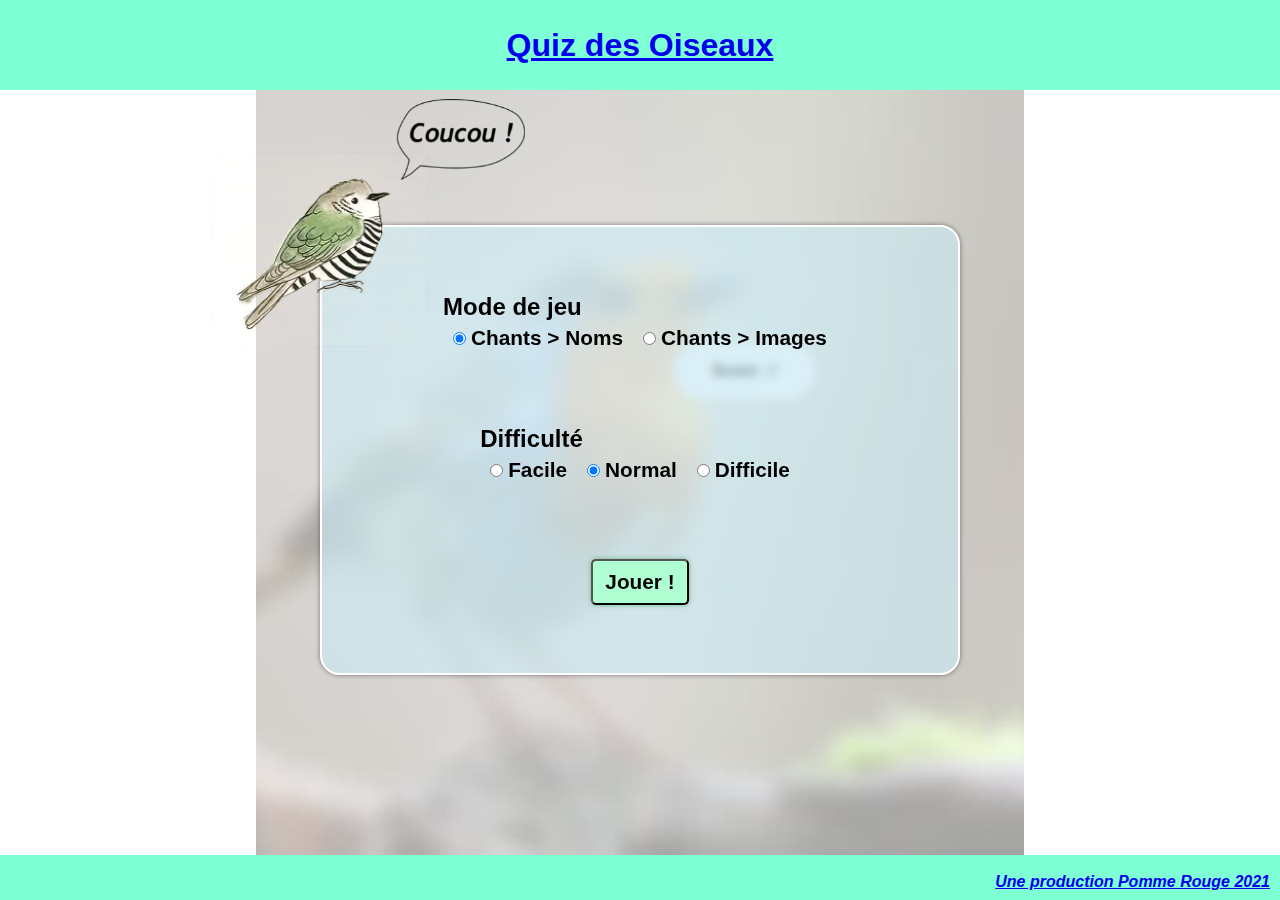
==== index.html @ 780c45d6 "Test page" ====
<!DOCTYPE html>
<html lang="en">
  <head>
    <meta charset="UTF-8" />
    <meta http-equiv="X-UA-Compatible" content="IE=edge" />
    <meta name="viewport" content="width=device-width, initial-scale=1.0" />
    <title>Quiz des Oiseaux</title>
    <link rel="stylesheet" href="./css/reset.css" />
    <link rel="stylesheet" href="./css/styles.css" />
  </head>
  <body>
    <header>
      <h1><a href="/">Quiz des Oiseaux</a></h1>
    </header>
    <main>
      <img src="./media/images/coucou_dessin.avif" alt="Coucou drawing" id="coucou_dessin">
      <img src="./media/images/bubble_hello.png" alt="Coucou drawing" id="bubble_hello" style="display: none;">
      <div id="start-menu" style="display: flex">
        <audio autoplay src="./media/audio/single_coucou.mp3" type="audio/mpeg">Your browser does not support the audio element</audio>
        <form
          id="start-menu__form"
          action="index.html"
          method=""
        >
          <fieldset class="start-menu__form__mode">
            <legend>Mode de jeu</legend>
            <div>
              <input
                type="radio"
                name="mode"
                value="sounds_to_names"
                id="start-menu__form__mode--sounds_to_names"
                checked
              /><label for="start-menu__form__mode--sounds_to_names">Chants &gt; Noms</label>
            </div>
            <div>
              <input
                type="radio"
                name="mode"
                value="sounds_to_pictures"
                id="start-menu__form__mode--sounds_to_pictures"
              /><label for="start-menu__form__mode--sounds_to_pictures">Chants &gt; Images</label>
            </div>
          </fieldset>
          <fieldset class="start-menu__form__difficulty">
            <legend>Difficulté</legend>
            <div>
              <input
                type="radio"
                name="difficulty"
                value="easy"
                id="start-menu__form__difficulty--easy"
              /><label for="start-menu__form__difficulty--easy">Facile</label>
            </div>
            <div>
              <input
                type="radio"
                name="difficulty"
                value="normal"
                id="start-menu__form__difficulty--normal"
                checked
              /><label for="start-menu__form__difficulty--normal">Normal</label>
            </div>
            <div>
              <input
                type="radio"
                name="difficulty"
                value="hard"
                id="start-menu__form__difficulty--hard"
              /><label for="start-menu__form__difficulty--hard">Difficile</label>
            </div>
          </fieldset>
          <button class="menu__button" type="submit">Jouer !</button>
        </form>
      </div>
      <div id="quiz-container">
        <div id="quiz-header">
          <div id="question"></div>
          <div id="score">Score : <span id="score__good-answers"></span>/<span id="score__total-score"></span></div>
        </div>
        <div id="choice-container"></div>
      </div>
      <div id="end-menu" style="display: none">
        <h2>FIN DU JEU</h2>
        <p>Votre score est de : <span id="end-menu__good-answers"></span>/<span id="end-menu__total-score"></span></p>
        <a href="index.html"><button class="menu__button">Rejouer</button></a>
      </div>
    </main>
    <footer><a href="test.html">Une production Pomme Rouge 2021</a></footer>
    <script src="js/game.js" type="module"></script>
  </body>
</html>
---- css/styles.css ----
* {
  margin: 0;
  box-sizing: border-box;
}

body {
  display: flex;
  flex-direction: column;
  font-family: sans-serif;
  font-weight: bold;
}

header {
  height: 10vh;
  display: flex;
  justify-content: center;
  align-items: center;
  background-color: aquamarine;
  font-size: 2rem;
}

main {
  height: 85vh;
  display: flex;
  justify-content: center;
}

#quiz-container {
  width: 100vw;
  height: 100%;
  background: url("../media/images/oiseau.jpg") center / cover;
  display: flex;
  flex-direction: column;
  justify-content: space-evenly;
  align-items: center;
}

#quiz-header {
  display: flex;
  flex-direction: column;
  justify-content: space-evenly;
  align-items: center;
  width: 100%;
  height: 20%;
}

#score {
  background-color: #f1f3f4;
  padding: 10px 20px;
  border-radius: 20px;
}

#coucou_dessin {
  position: absolute;
  top: 15vh;
  left: 15vw;
  width: 20vw;
  z-index: 2;
}

#bubble_hello {
  position: absolute;
  top: 11vh;
  left: 31vw;
  width: 10vw;
  z-index: 2;
}

#start-menu {
  position: absolute;
  top: 15vh;
  left: 15vw;
  width: 70vw;
  height: 70vh;
  display: flex;
  justify-content: center;
  background-color: #cbedf896;
  backdrop-filter: blur(5px);
  border: 2px solid #fff;
  border-radius: 20px;
  box-shadow: 0 0 5px rgba(0, 0, 0, 0.445);
}

#start-menu__form {
  width: 50vw;
  display: flex;
  flex-direction: column;
  justify-content: space-evenly;
  align-items: center;
  font-size: 1.3rem;
}

#start-menu__form div {
  padding-bottom: 10px;
  padding-left: 10px;
}

#start-menu__form legend {
  font-size: 1.5rem;
  font-weight: bold;
  margin-bottom: 1vh;
}

#start-menu__form label {
  padding-left: 5px;
  padding-right: 10px;
}

.menu__button {
  align-self: center;
  padding: 1vh 1vw;
  background-color: #afffd3;
  box-shadow: 0 0 5px #72b38f;
  border-radius: 5px;
  font-weight: bold;
  font-size: 1.3rem;
}

#end-menu {
  position: absolute;
  top: 25vh;
  left: 25vw;
  width: 50vw;
  height: 50vh;
  display: flex;
  flex-direction: column;
  justify-content: space-evenly;
  align-items: center;
  font-size: 1.5rem;
  text-align: center;
  background-color: #cbedf896;
  backdrop-filter: blur(5px);
  border: 2px solid #fff;
  border-radius: 20px;
  box-shadow: 0 0 5px rgba(0, 0, 0, 0.445);
}

#choice-container {
  display: grid;
}

.grid_1-2 {
  grid-template: repeat(2, 1fr) / repeat(1, 1fr);
}

.grid_2-2 {
  grid-template: repeat(2, 1fr) / repeat(2, 1fr);
}

.grid_2-3 {
  grid-template: repeat(3, 1fr) / repeat(2, 1fr);
}

.tile {
  display: flex;
  justify-content: center;
  align-items: center;
  min-width: 120px;
  min-height: 120px;
  width: 170px;
  height: 170px;
  margin: 10px;
  padding: 10px;
  text-align: center;
  color: #fff;
  text-shadow: 0 0 2px #000;
  background-color: #7cc9a580;
  border: 1px solid #fff;
  border-radius: 5px;
  box-shadow: 0 0 5px rgba(255, 255, 255, 0.521);
  cursor: pointer;
}

footer {
  height: 5vh;
  background-color: aquamarine;
  display: flex;
  justify-content: flex-end;
  align-items: flex-end;
  font-style: italic;
  padding-right: 10px;
  padding-bottom: 10px;
}

@media screen and (min-width: 1000px) {
  #quiz-container {
    width: 60vw;
  }

  #quiz-header {
    flex-direction: row;
  }

  #score {
    padding: 20px 40px;
    border-radius: 30px;
  }

  #start-menu {
    top: 25vh;
    left: 25vw;
    width: 50vw;
    height: 50vh;
  }

  #start-menu__form fieldset {
    display: flex;
  }

  #end-menu {
    font-size: 2rem;
  }

  .grid_1-2 {
    grid-template: repeat(1, 1fr) / repeat(2, 1fr);
  }
  
  .grid_2-2 {
    grid-template: repeat(2, 1fr) / repeat(2, 1fr);
  }
  
  .grid_2-3 {
    grid-template: repeat(2, 1fr) / repeat(3, 1fr);
  }
}
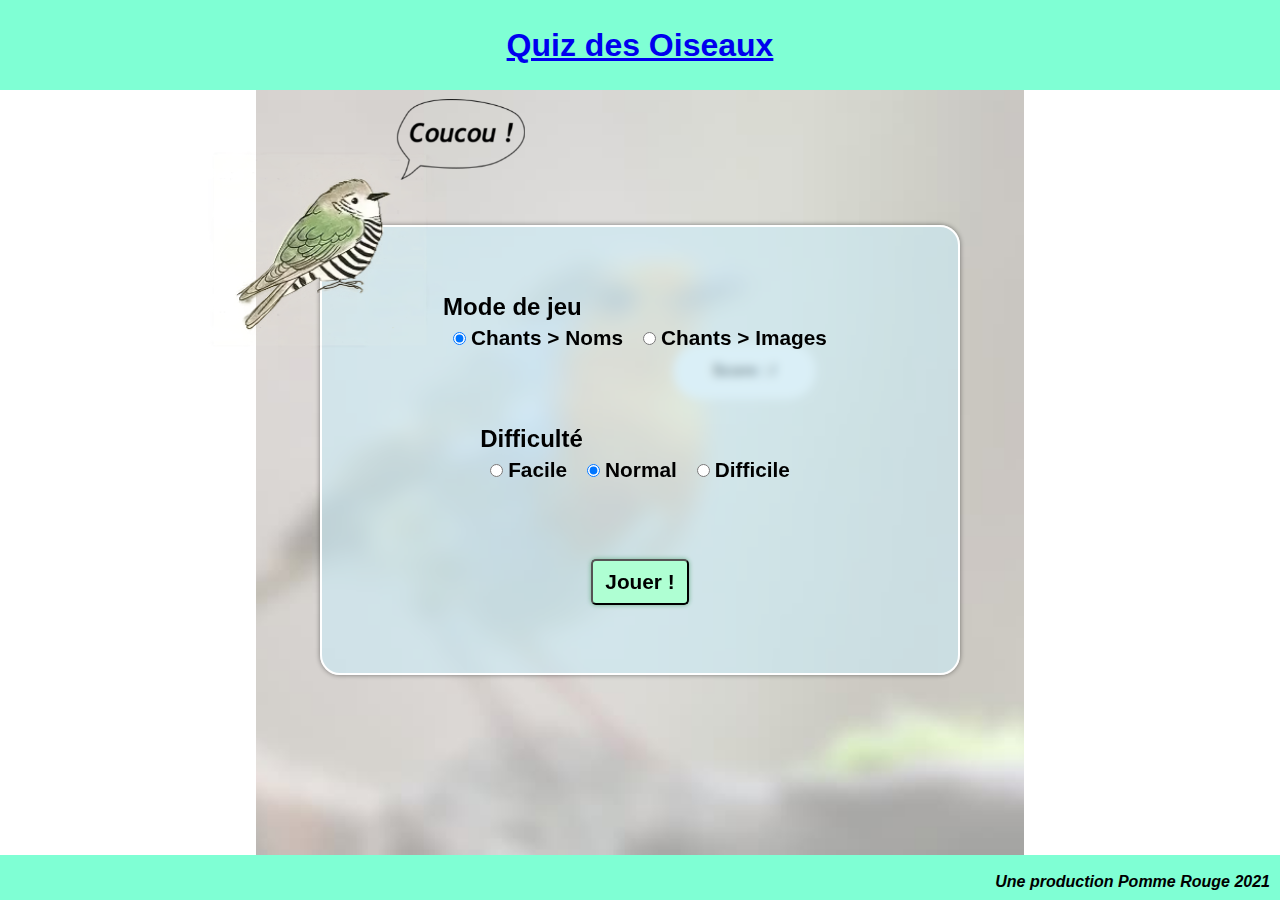
==== commit 6809678b: "Remove link to test page" ====
--- a/index.html
+++ b/index.html
@@ -86,7 +86,7 @@
         <a href="index.html"><button class="menu__button">Rejouer</button></a>
       </div>
     </main>
-    <footer><a href="test.html">Une production Pomme Rouge 2021</a></footer>
+    <footer>Une production Pomme Rouge 2021</footer>
     <script src="js/game.js" type="module"></script>
   </body>
 </html>
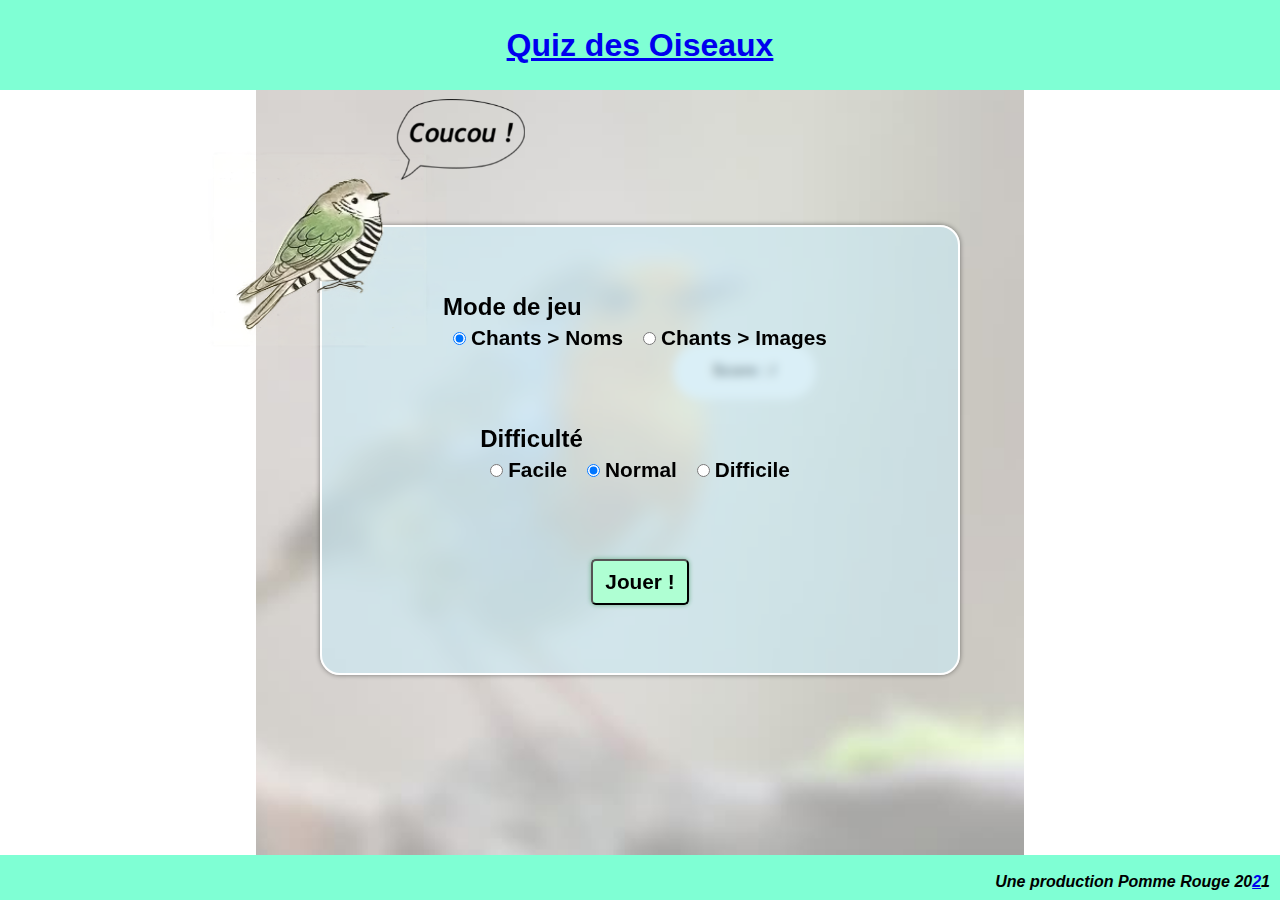
==== commit 694f61fa: "Play/pause bird's song on click" ====
--- a/index.html
+++ b/index.html
@@ -86,7 +86,7 @@
         <a href="index.html"><button class="menu__button">Rejouer</button></a>
       </div>
     </main>
-    <footer>Une production Pomme Rouge 2021</footer>
+    <footer>Une production Pomme Rouge 20<a href="learning.html">2</a>1</footer>
     <script src="js/game.js" type="module"></script>
   </body>
 </html>
--- a/css/styles.css
+++ b/css/styles.css
@@ -4,6 +4,7 @@
 }
 
 body {
+  position: relative;
   display: flex;
   flex-direction: column;
   font-family: sans-serif;
@@ -11,15 +12,21 @@
 }
 
 header {
+  position: fixed;
+  top: 0;
+  width: 100vw;
   height: 10vh;
   display: flex;
   justify-content: center;
   align-items: center;
   background-color: aquamarine;
   font-size: 2rem;
+  z-index: 2;
 }
 
 main {
+  position: relative;
+  top: 10vh;
   height: 85vh;
   display: flex;
   justify-content: center;
@@ -52,7 +59,7 @@
 
 #coucou_dessin {
   position: absolute;
-  top: 15vh;
+  top: 5vh;
   left: 15vw;
   width: 20vw;
   z-index: 2;
@@ -60,7 +67,7 @@
 
 #bubble_hello {
   position: absolute;
-  top: 11vh;
+  top: 1vh;
   left: 31vw;
   width: 10vw;
   z-index: 2;
@@ -68,7 +75,7 @@
 
 #start-menu {
   position: absolute;
-  top: 15vh;
+  top: 5vh;
   left: 15vw;
   width: 70vw;
   height: 70vh;
@@ -172,6 +179,9 @@
 }
 
 footer {
+  position: fixed;
+  bottom: 0;
+  width: 100vw;
   height: 5vh;
   background-color: aquamarine;
   display: flex;
@@ -180,6 +190,7 @@
   font-style: italic;
   padding-right: 10px;
   padding-bottom: 10px;
+  z-index: 2;
 }
 
 @media screen and (min-width: 1000px) {
@@ -197,7 +208,7 @@
   }
 
   #start-menu {
-    top: 25vh;
+    top: 15vh;
     left: 25vw;
     width: 50vw;
     height: 50vh;
@@ -223,3 +234,26 @@
     grid-template: repeat(2, 1fr) / repeat(3, 1fr);
   }
 }
+
+
+/***********************************************************/
+/*****************      LEARNING PAGE      *****************/
+/***********************************************************/
+
+main {
+  /* overflow-y: scroll; */
+}
+
+#learning-zone {
+  text-align: center;
+}
+
+#learning-container {
+  display: grid;
+  grid-template: repeat(4, 1fr) / repeat(8, 1fr);
+}
+
+.tile--learning {
+  align-items: flex-end;
+  font-style: italic;
+}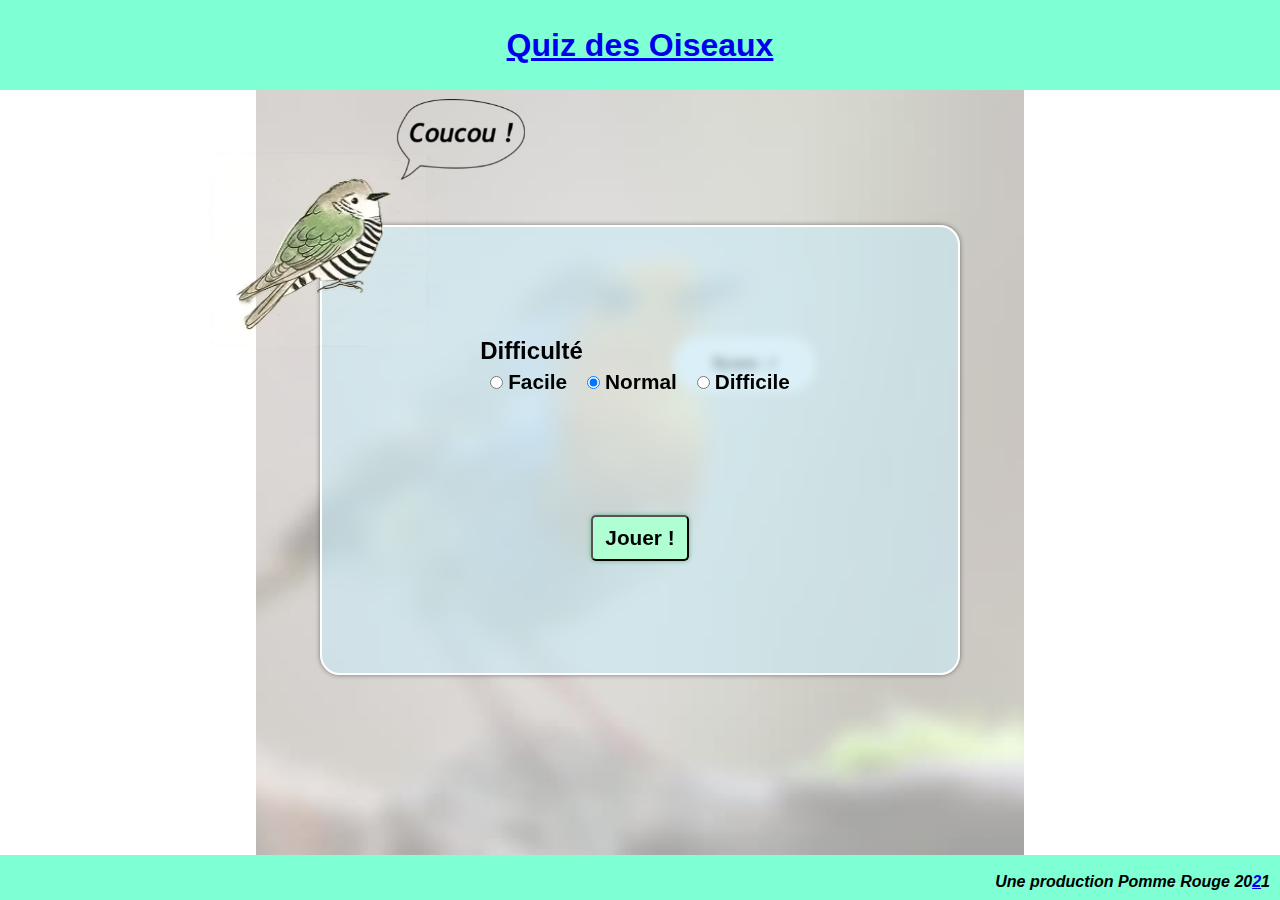
==== commit 1ca5e0c8: "Easy mode game is now pictures+text" ====
--- a/index.html
+++ b/index.html
@@ -22,7 +22,7 @@
           action="index.html"
           method=""
         >
-          <fieldset class="start-menu__form__mode">
+          <!-- <fieldset class="start-menu__form__mode">
             <legend>Mode de jeu</legend>
             <div>
               <input
@@ -41,7 +41,7 @@
                 id="start-menu__form__mode--sounds_to_pictures"
               /><label for="start-menu__form__mode--sounds_to_pictures">Chants &gt; Images</label>
             </div>
-          </fieldset>
+          </fieldset> -->
           <fieldset class="start-menu__form__difficulty">
             <legend>Difficulté</legend>
             <div>
--- a/css/styles.css
+++ b/css/styles.css
@@ -144,18 +144,8 @@
 
 #choice-container {
   display: grid;
-}
-
-.grid_1-2 {
-  grid-template: repeat(2, 1fr) / repeat(1, 1fr);
-}
-
-.grid_2-2 {
   grid-template: repeat(2, 1fr) / repeat(2, 1fr);
-}
-
-.grid_2-3 {
-  grid-template: repeat(3, 1fr) / repeat(2, 1fr);
+  gap: 20px;
 }
 
 .tile {
@@ -166,7 +156,6 @@
   min-height: 120px;
   width: 170px;
   height: 170px;
-  margin: 10px;
   padding: 10px;
   text-align: center;
   color: #fff;
@@ -221,18 +210,11 @@
   #end-menu {
     font-size: 2rem;
   }
-
-  .grid_1-2 {
-    grid-template: repeat(1, 1fr) / repeat(2, 1fr);
-  }
   
-  .grid_2-2 {
+  .choice-container {
     grid-template: repeat(2, 1fr) / repeat(2, 1fr);
   }
   
-  .grid_2-3 {
-    grid-template: repeat(2, 1fr) / repeat(3, 1fr);
-  }
 }
 
 
@@ -240,20 +222,30 @@
 /*****************      LEARNING PAGE      *****************/
 /***********************************************************/
 
-main {
-  /* overflow-y: scroll; */
-}
-
 #learning-zone {
+  overflow-y: scroll;
   text-align: center;
 }
 
 #learning-container {
   display: grid;
-  grid-template: repeat(4, 1fr) / repeat(8, 1fr);
+  grid-template:  repeat(10, 1fr) / repeat(2, 1fr);
+  gap: 10px;
 }
 
 .tile--learning {
   align-items: flex-end;
   font-style: italic;
+}
+
+@media screen and (min-width: 700px) {
+  #learning-container {
+    grid-template: repeat(4, 1fr) / repeat(4, 1fr);
+  }
+}
+
+@media screen and (min-width: 1200px) {
+  #learning-container {
+    grid-template: repeat(4, 1fr) / repeat(8, 1fr);
+  }
 }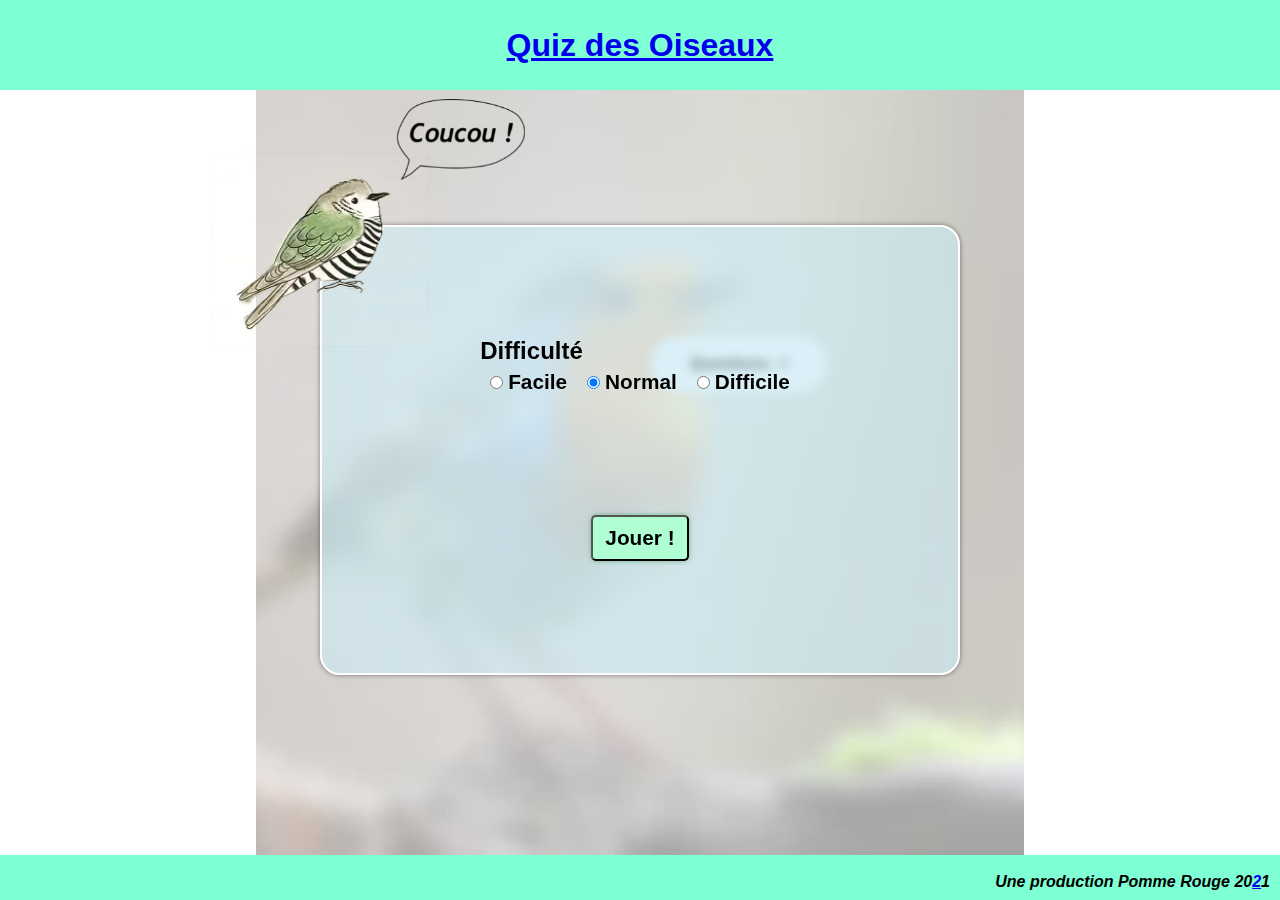
==== commit ab639a27: "Change score counter to questions counter" ====
--- a/index.html
+++ b/index.html
@@ -76,7 +76,7 @@
       <div id="quiz-container">
         <div id="quiz-header">
           <div id="question"></div>
-          <div id="score">Score : <span id="score__good-answers"></span>/<span id="score__total-score"></span></div>
+          <div id="nb-questions">Questions : <span id="nb-questions__current"></span>/<span id="nb-questions__total"></span></div>
         </div>
         <div id="choice-container"></div>
       </div>
--- a/css/styles.css
+++ b/css/styles.css
@@ -51,7 +51,7 @@
   height: 20%;
 }
 
-#score {
+#nb-questions {
   background-color: #f1f3f4;
   padding: 10px 20px;
   border-radius: 20px;
@@ -151,7 +151,7 @@
 .tile {
   display: flex;
   justify-content: center;
-  align-items: center;
+  align-items: flex-end;
   min-width: 120px;
   min-height: 120px;
   width: 170px;
@@ -165,6 +165,8 @@
   border-radius: 5px;
   box-shadow: 0 0 5px rgba(255, 255, 255, 0.521);
   cursor: pointer;
+  align-items: flex-end;
+  font-style: italic;
 }
 
 footer {
@@ -191,7 +193,7 @@
     flex-direction: row;
   }
 
-  #score {
+  #nb-questions {
     padding: 20px 40px;
     border-radius: 30px;
   }
@@ -233,11 +235,6 @@
   gap: 10px;
 }
 
-.tile--learning {
-  align-items: flex-end;
-  font-style: italic;
-}
-
 @media screen and (min-width: 700px) {
   #learning-container {
     grid-template: repeat(4, 1fr) / repeat(4, 1fr);
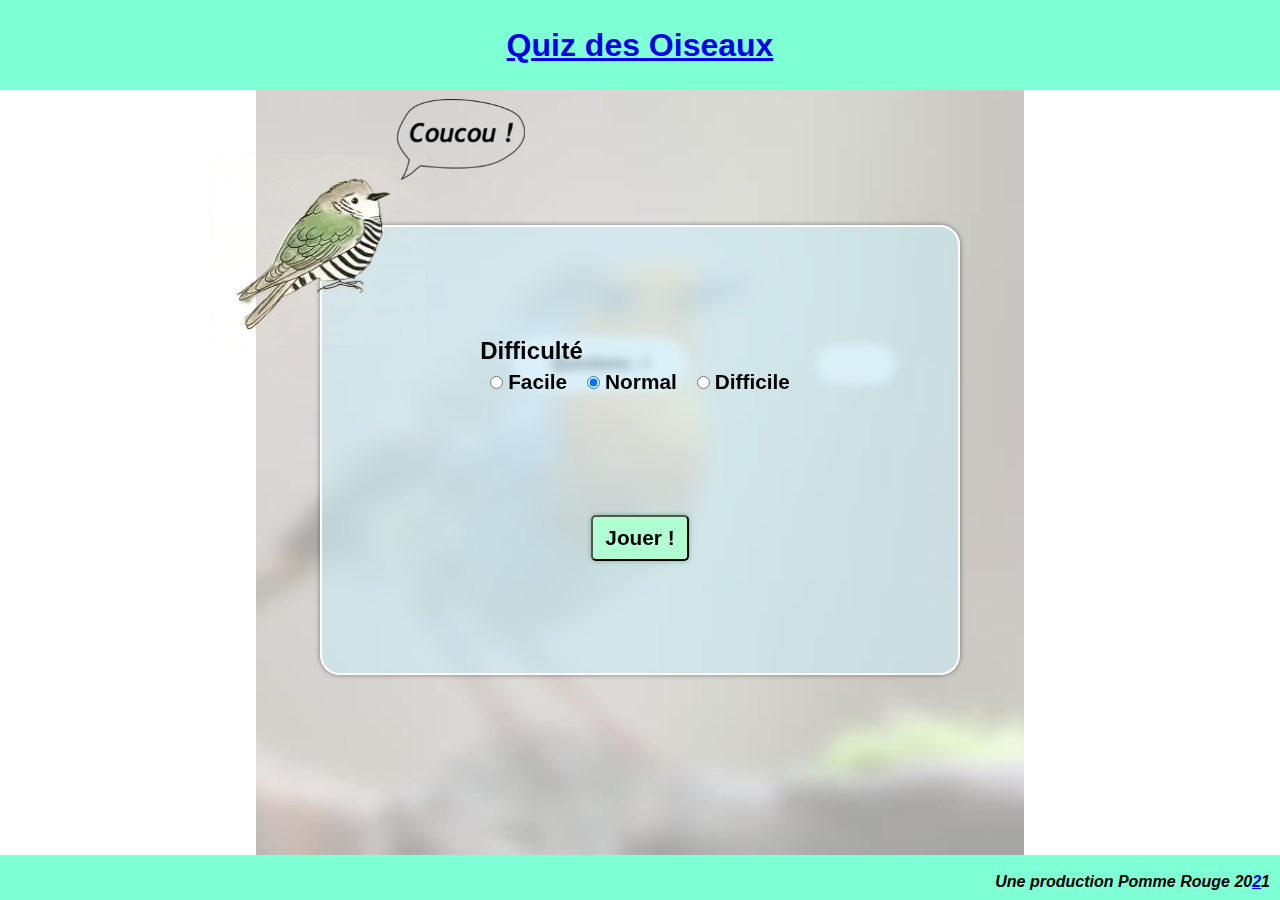
==== commit def95952: "Add timing function" ====
--- a/index.html
+++ b/index.html
@@ -76,13 +76,14 @@
       <div id="quiz-container">
         <div id="quiz-header">
           <div id="question"></div>
-          <div id="nb-questions">Questions : <span id="nb-questions__current"></span>/<span id="nb-questions__total"></span></div>
+          <div class="quiz-header__component">Questions : <span id="nb-questions__current"></span>/<span id="nb-questions__total"></span></div>
+          <div class="quiz-header__component" id="timer"></div>
         </div>
         <div id="choice-container"></div>
       </div>
       <div id="end-menu" style="display: none">
         <h2>FIN DU JEU</h2>
-        <p>Votre score est de : <span id="end-menu__good-answers"></span>/<span id="end-menu__total-score"></span></p>
+        <p>Votre score est de <span id="end-menu__good-answers"></span>/<span id="end-menu__total-score"></span> en <span id="end-menu__timer"></span></p>
         <a href="index.html"><button class="menu__button">Rejouer</button></a>
       </div>
     </main>
--- a/css/styles.css
+++ b/css/styles.css
@@ -51,7 +51,7 @@
   height: 20%;
 }
 
-#nb-questions {
+.quiz-header__component {
   background-color: #f1f3f4;
   padding: 10px 20px;
   border-radius: 20px;
@@ -193,7 +193,7 @@
     flex-direction: row;
   }
 
-  #nb-questions {
+  .quiz-header__component {
     padding: 20px 40px;
     border-radius: 30px;
   }
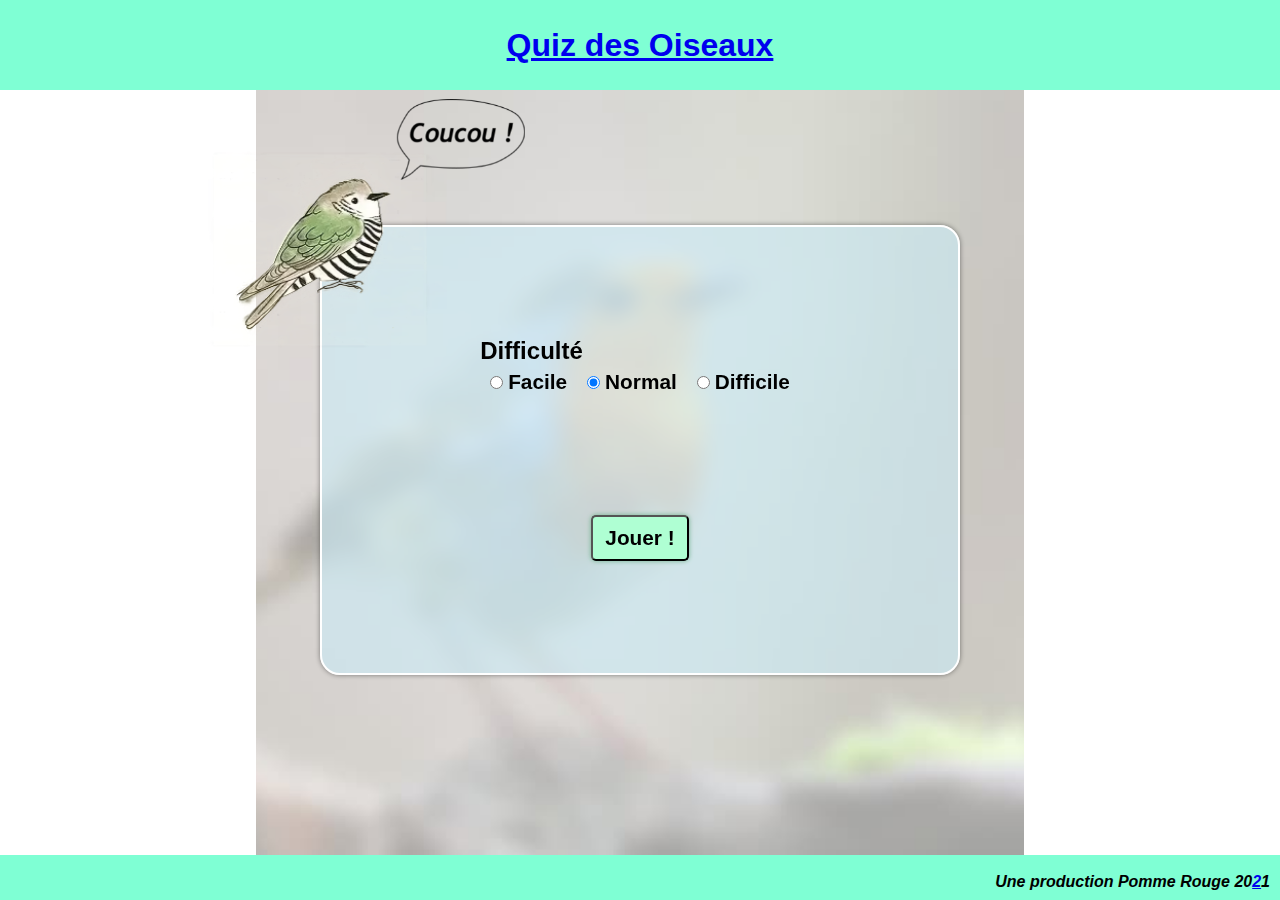
==== commit 6678374d: "Add CC license + improved quiz-header layout on mobile" ====
--- a/index.html
+++ b/index.html
@@ -74,8 +74,11 @@
         </form>
       </div>
       <div id="quiz-container">
-        <div id="quiz-header">
-          <div id="question"></div>
+        <div id="quiz-header" style="display: none">
+          <div class="quiz-header__component">
+            <div id="question"></div>
+            <div id="cc"><a id="cc__source">Audio source</a> by <a id="cc__author"></a> is licensed under <a id="cc__license">CC BY-NC-SA 4.0</a>. </div>
+        </div>
           <div class="quiz-header__component">Questions : <span id="nb-questions__current"></span>/<span id="nb-questions__total"></span></div>
           <div class="quiz-header__component" id="timer"></div>
         </div>
--- a/css/styles.css
+++ b/css/styles.css
@@ -38,17 +38,17 @@
   background: url("../media/images/oiseau.jpg") center / cover;
   display: flex;
   flex-direction: column;
+  justify-content: center;
+  align-items: center;
+}
+
+#quiz-header {
+  display: flex;
+  flex-direction: column;
   justify-content: space-evenly;
   align-items: center;
-}
-
-#quiz-header {
-  display: flex;
-  flex-direction: column;
-  justify-content: space-evenly;
-  align-items: center;
   width: 100%;
-  height: 20%;
+  height: 35%;
 }
 
 .quiz-header__component {
@@ -71,6 +71,12 @@
   left: 31vw;
   width: 10vw;
   z-index: 2;
+}
+
+#cc {
+  font-size: .8rem;
+  font-style: italic;
+  font-weight: normal;
 }
 
 #start-menu {
